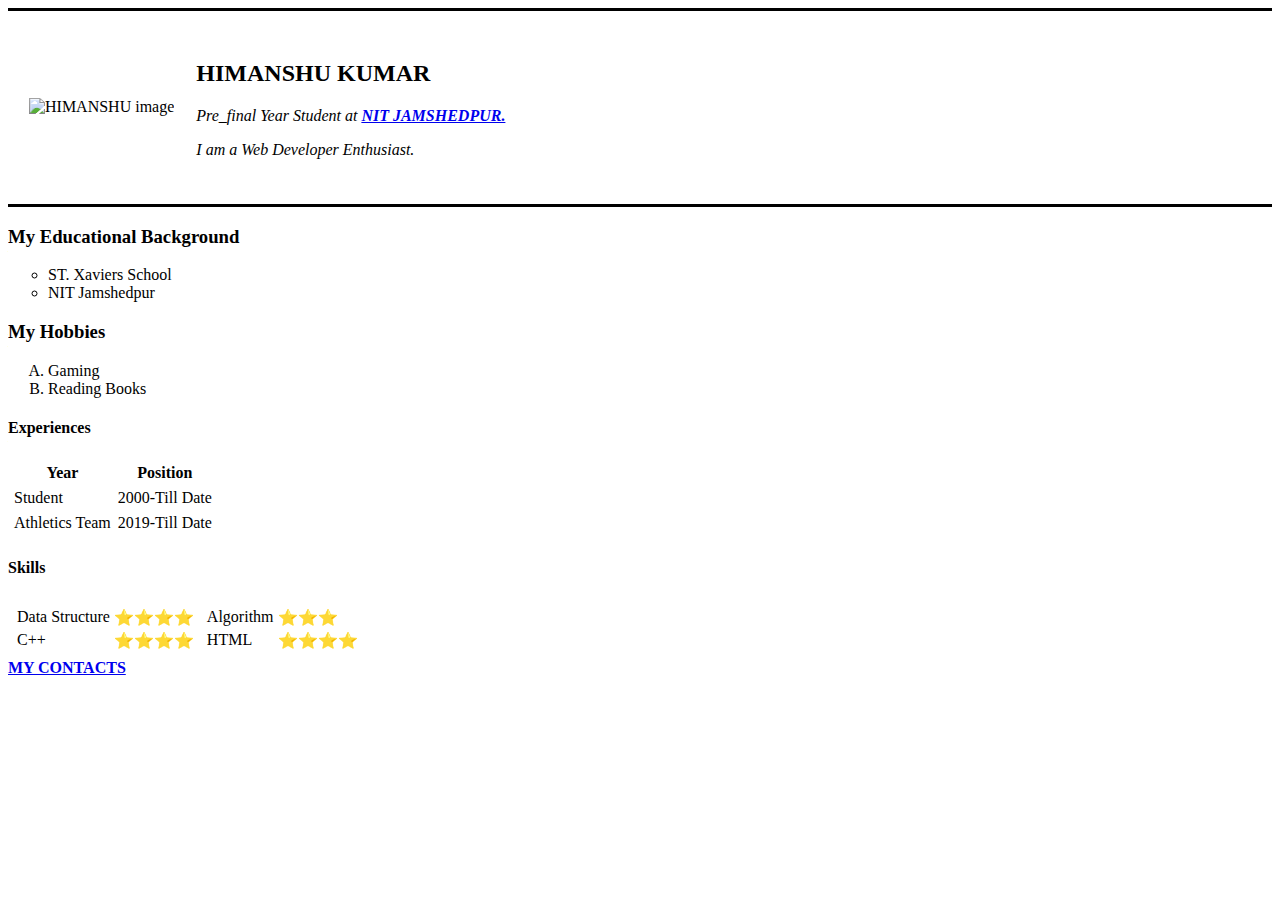
==== index.html @ aa88d859 "Rename new.html to index.html" ====
<!DOCTYPE html>
<html lang="en">
<head>
   <meta charset="UTF-8">
   <title>💕 RESUME </title>
</head>
<body>
   
   <hr size=3 color="black" noshade >
   <table cellspacing="20">
   <tr>
      <td>  <img height="140px"  src="images\HK.jpg"alt="HIMANSHU image" ></td>
      <td>
         <h2 >HIMANSHU KUMAR</h2>
      
         <p><i>Pre_final Year Student at <b><a href="http://www.nitjsr.ac.in/">NIT JAMSHEDPUR.</a></b> </i> </p>
        <p><i>I am a Web Developer Enthusiast. </i></p></td>
   </tr>
</table>

   <hr size=3 color="black" noshade>
    <h3>My Educational Background</h3>
    <ul>
    <li type="circle">ST. Xaviers School</li>
    <li type="circle">NIT Jamshedpur</li>
   </ul>
   <h3>My Hobbies</h3>
   <ol type="A">
      <li>Gaming</li>
      <li>Reading Books</li>
   </ol>
   
   <h4>Experiences</h4>
   <table cellspacing="5">
      <thead>
         <tr>
           <th> Year </th>  <th> Position </th>
         </tr>
      </thead>
      <tbody>
         <tr>
            <td>Student</td>
            <td>2000-Till Date</td>
         </tr>
         <tr>
            <td>Athletics Team</td>
            <td>2019-Till Date</td>
         </tr>
         
      </tbody>
   </table>
   
   <h4>Skills</h4>
   <table cellspacing="5">
      <tbody>
         <tr>
            <td>
               <table>
                  <tr> 
                     <td>Data Structure</td> 
                     <td>⭐⭐⭐⭐</td> 
                  </tr>
                  <tr> 
                     <td>C++</td> 
                     <td>⭐⭐⭐⭐</td>  
                  </tr>
               </table>
            </td>
            
            <td>
               <table>
                  <tr> 
                     <td>Algorithm</td> 
                     <td>⭐⭐⭐</td> 
                  </tr>
                  <tr> 
                     <td>HTML</td> 
                     <td>⭐⭐⭐⭐</td> 
                     
                  </tr>
               </table>
            </td>
         </tr>
      </tbody>
   </table>
   
   <a href="contact.html"><b>MY CONTACTS</b></a>
</body>
</html>
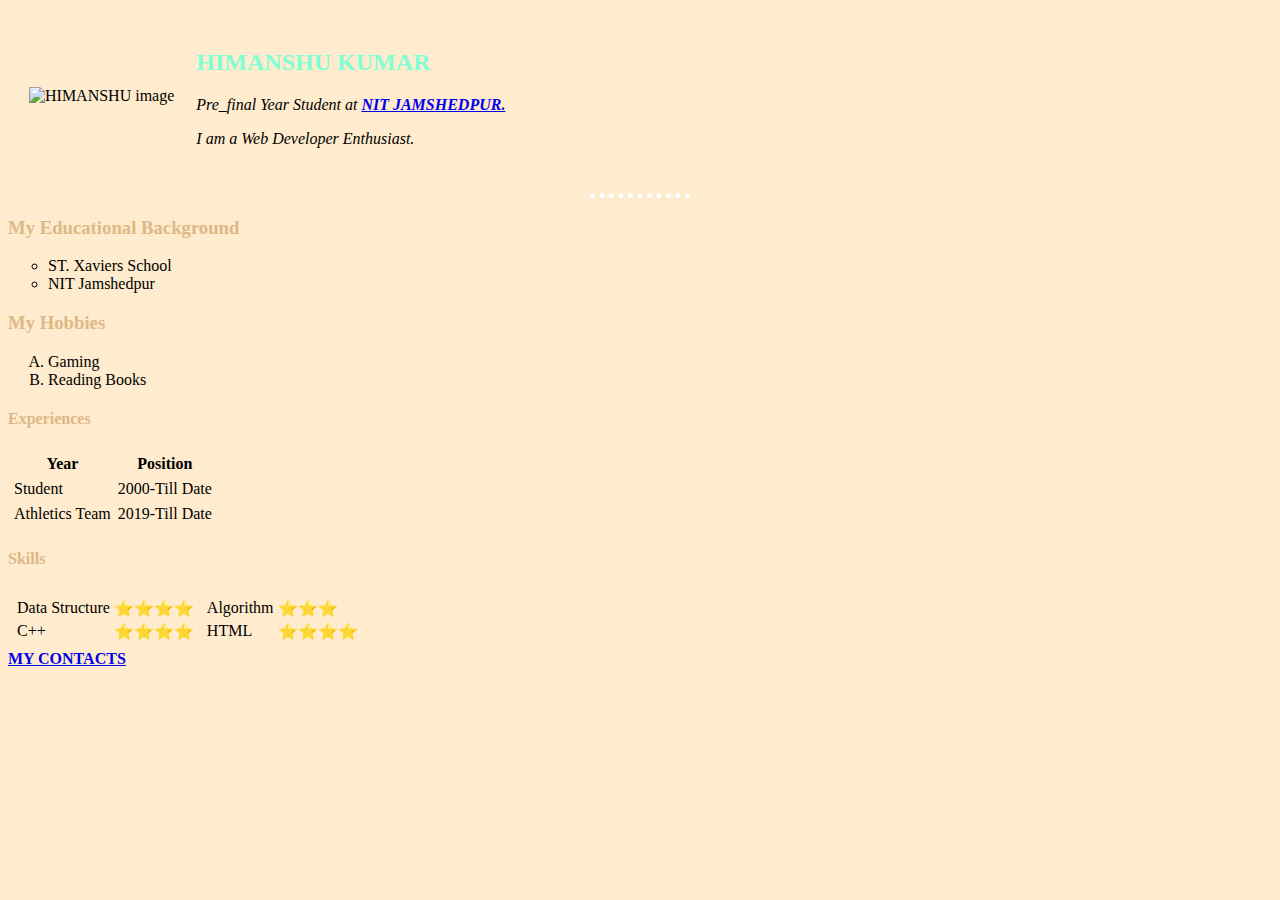
==== commit dfc341f7: "comiit" ====
--- a/index.html
+++ b/index.html
@@ -3,10 +3,12 @@
 <head>
    <meta charset="UTF-8">
    <title>💕 RESUME </title>
+    <link rel="stylesheet" href="CSS/CV_style.css">
+
 </head>
 <body>
    
-   <hr size=3 color="black" noshade >
+   
    <table cellspacing="20">
    <tr>
       <td>  <img height="140px"  src="images\HK.jpg"alt="HIMANSHU image" ></td>
@@ -18,7 +20,7 @@
    </tr>
 </table>
 
-   <hr size=3 color="black" noshade>
+   <hr>
     <h3>My Educational Background</h3>
     <ul>
     <li type="circle">ST. Xaviers School</li>
--- a/CSS/CV_style.css
+++ b/CSS/CV_style.css
@@ -0,0 +1,30 @@
+
+   body
+   {  background-color:blanchedalmond;
+      
+   }
+    h2{
+       color: aquamarine;
+    }
+    h3{
+       color: burlywood;
+    }
+    h4{
+       color: burlywood;
+    }
+    h5{
+       color: burlywood;
+    }
+      hr
+      {   
+         
+         border-style:dotted none none;
+         color: rgb(254, 255, 254);
+         border-width: 5px;
+         width: 100px;
+         height: 0px;
+         
+      }
+
+   
+  